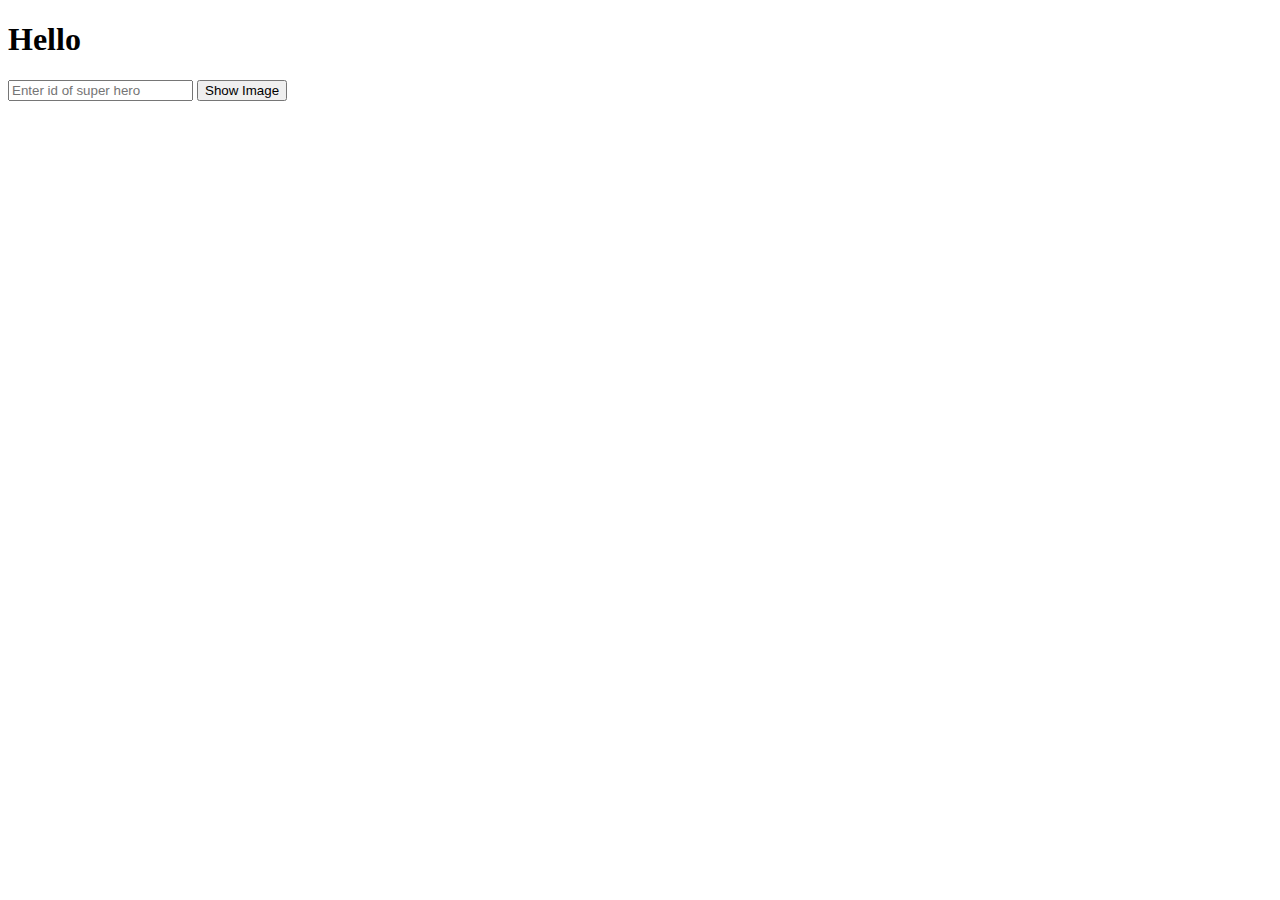
==== superHeroAPI/index.html @ e6e77a6a "June 17" ====
<!DOCTYPE html>
<html lang="en">
  <head>
    <meta charset="UTF-8" />
    <meta name="viewport" content="width=device-width, initial-scale=1.0" />
    <title>Document</title>
    <link rel="stylesheet" href="style.css" />
  </head>
  <body>
    <h1>Hello</h1>
    <input id="hero-id" type="text" placeholder="Enter id of super hero" />
    <button id="btn-show">Show Image</button>
    <div>
      <h2 id="hero-name"></h2>
      <div id="image"></div>
      <p id="hero-details"></p>
    </div>

    <script src="script.js"></script>
  </body>
</html>
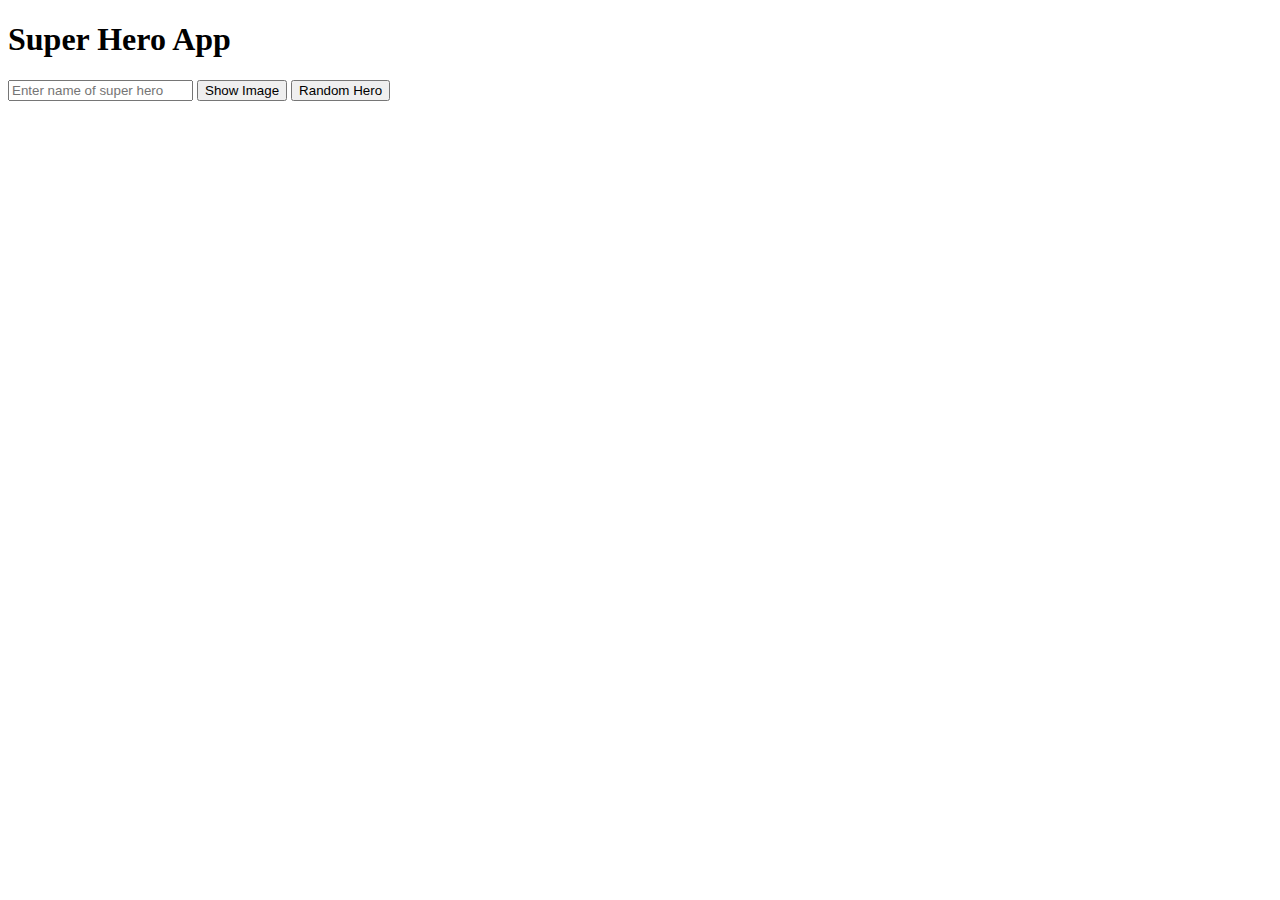
==== commit 841a140e: "18 June" ====
--- a/superHeroAPI/index.html
+++ b/superHeroAPI/index.html
@@ -7,9 +7,10 @@
     <link rel="stylesheet" href="style.css" />
   </head>
   <body>
-    <h1>Hello</h1>
-    <input id="hero-id" type="text" placeholder="Enter id of super hero" />
+    <h1>Super Hero App</h1>
+    <input id="hero-id" type="text" placeholder="Enter name of super hero" />
     <button id="btn-show">Show Image</button>
+    <button id="random-hero">Random Hero</button>
     <div>
       <h2 id="hero-name"></h2>
       <div id="image"></div>
